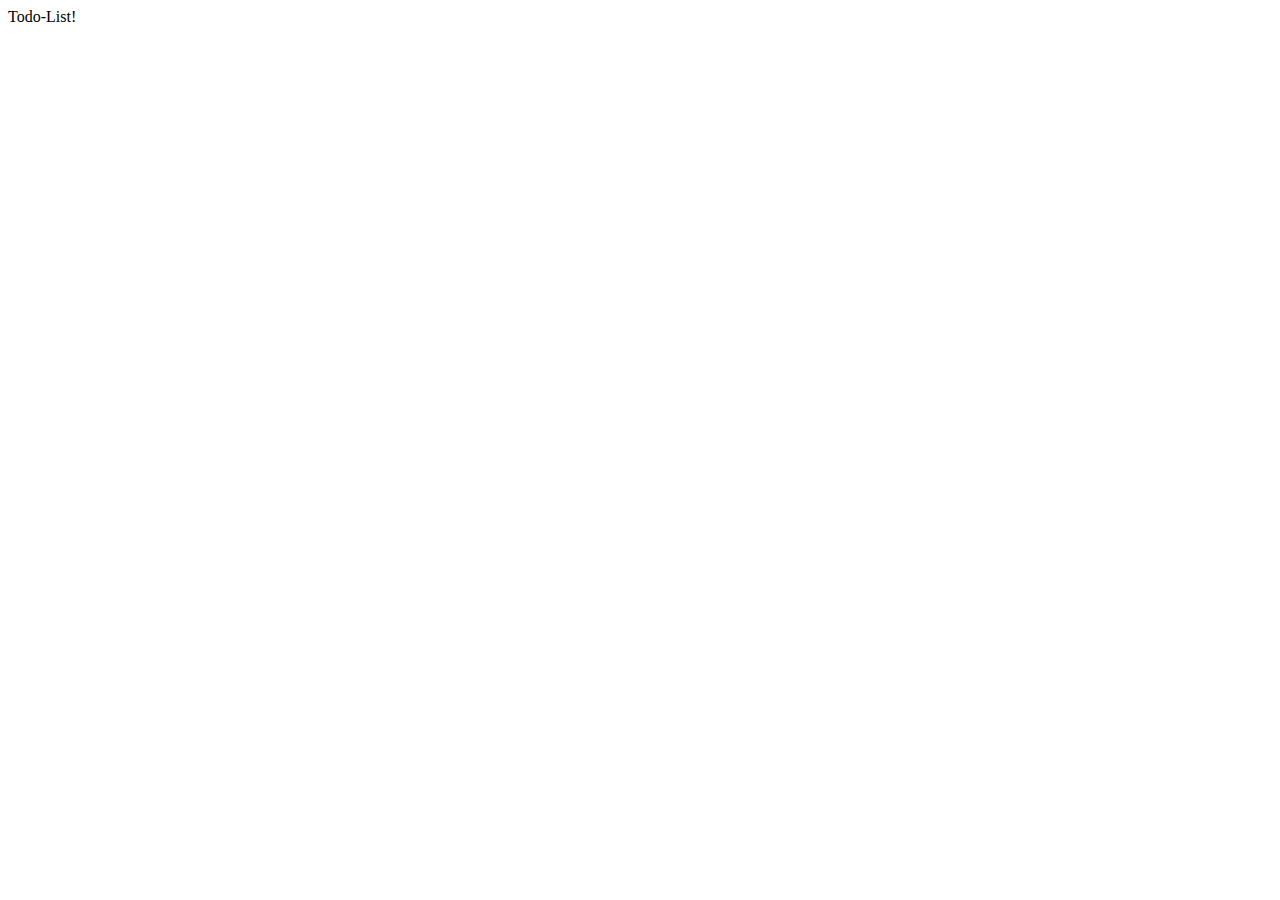
==== public/index.html @ 71e63a12 "show a list of notes on landing page" ====
<html>
<head>
  <title>Decoupled Todo List</title>
  <script src="https://ajax.googleapis.com/ajax/libs/jquery/2.1.3/jquery.min.js"></script>

  <script type="text/javascript" src="application.js"></script>
</head>
<body>
  <header>Todo-List!</header>

  <ol id="list">
    <!-- append todos here -->
  </ol>

</body>
</html>
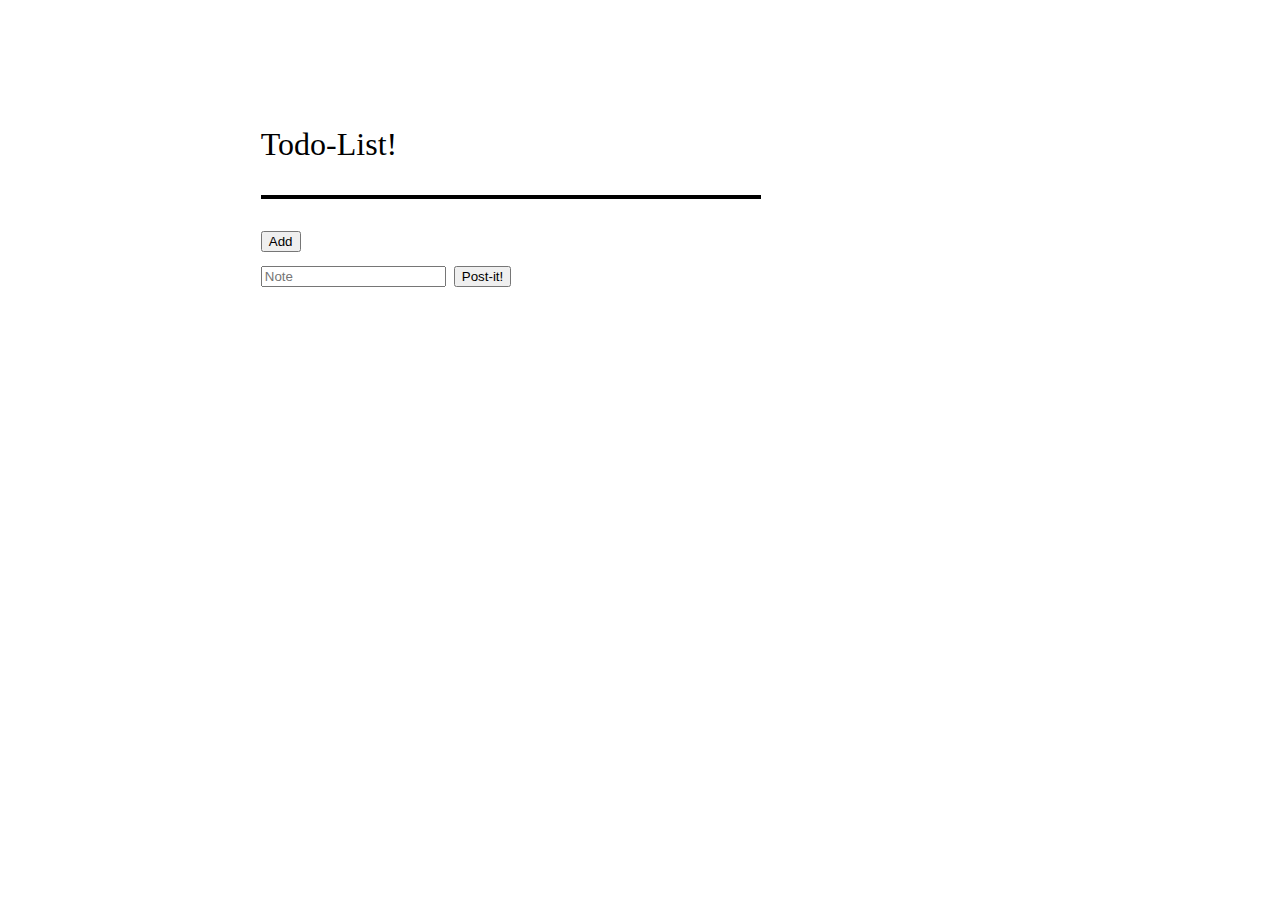
==== commit 3195a37c: "add new notes to the todo list" ====
--- a/public/index.html
+++ b/public/index.html
@@ -3,15 +3,28 @@
 <head>
   <title>Decoupled Todo List</title>
   <script src="https://ajax.googleapis.com/ajax/libs/jquery/2.1.3/jquery.min.js"></script>
+  <script type="text/javascript" src="application.js"></script>
+  <link rel="stylesheet" href="index.css">
+</head>
 
-  <script type="text/javascript" src="application.js"></script>
-</head>
 <body>
+<div id="container">
+
   <header>Todo-List!</header>
-
-  <ol id="list">
+  <ol class="debug" id="list">
     <!-- append todos here -->
   </ol>
 
+  <button id="add_button">Add</button>
+
+  <div id="add_form"></div>
+
+<form id="note_form">
+  <input type="text" name="body" placeholder="Note">
+  <input type="submit" value="Post-it!">
+</form>
+
+
+</div>
 </body>
 </html>
--- a/public/index.css
+++ b/public/index.css
@@ -0,0 +1,32 @@
+html {
+  -webkit-box-sizing: border-box;
+  -moz-box-sizing: border-box;
+  box-sizing: border-box;
+}
+*, *:before, *:after {
+  -webkit-box-sizing: inherit;
+  -moz-box-sizing: inherit;
+  box-sizing: inherit;
+  }
+
+.group:after {
+  content: "";
+  display: table;
+  clear: both;
+}
+
+.debug {
+  border: 1px red solid;
+}
+
+#container {
+  font-size: 200%;
+  margin-left: 20%;
+  margin-top: 10%;
+}
+
+#list {
+  border: 2px black solid;
+  width: 500px;
+  height: 50%%;
+}
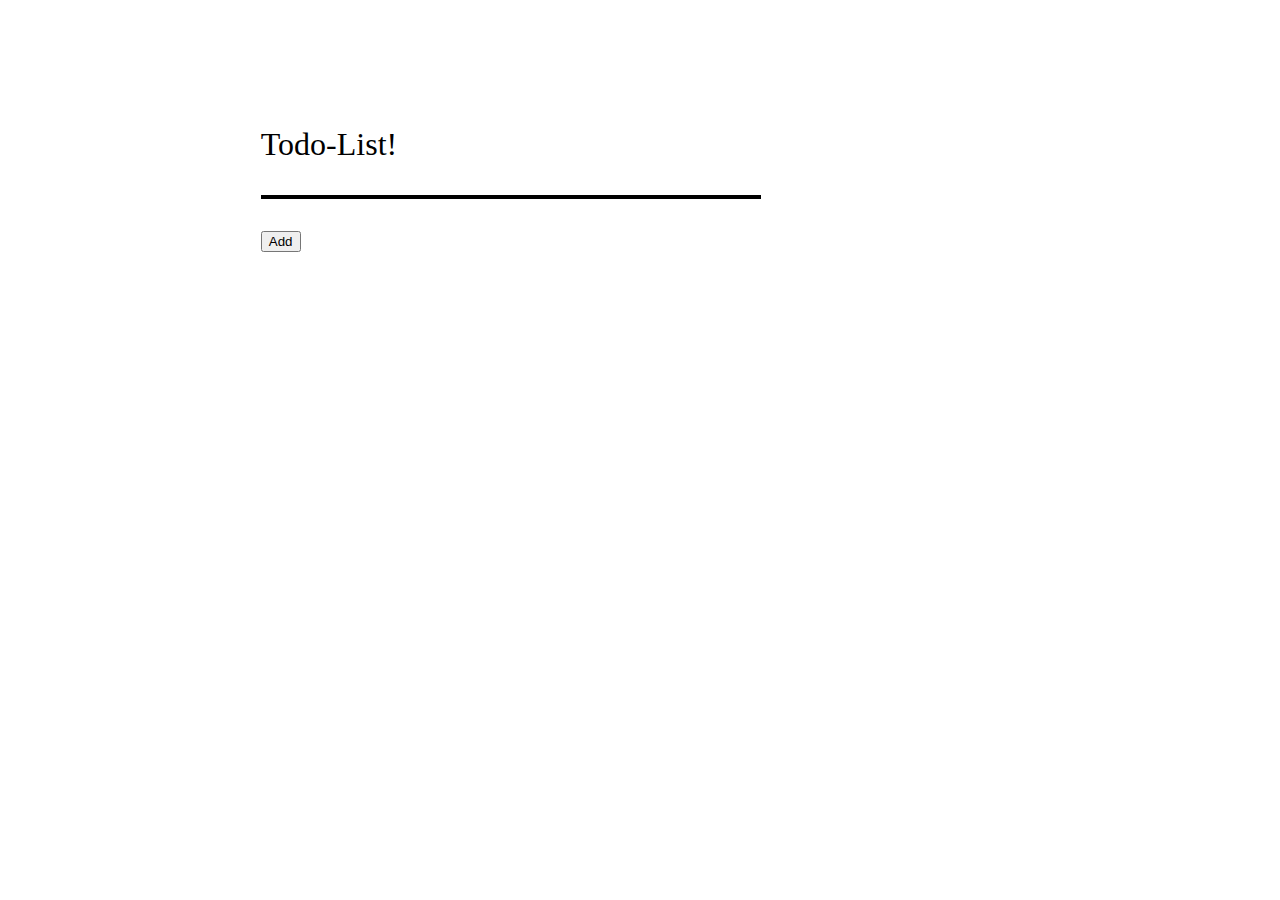
==== commit 8ba8d69e: "can show/hide note form and ajax it to list" ====
--- a/public/index.html
+++ b/public/index.html
@@ -19,11 +19,6 @@
 
   <div id="add_form"></div>
 
-<form id="note_form">
-  <input type="text" name="body" placeholder="Note">
-  <input type="submit" value="Post-it!">
-</form>
-
 
 </div>
 </body>
